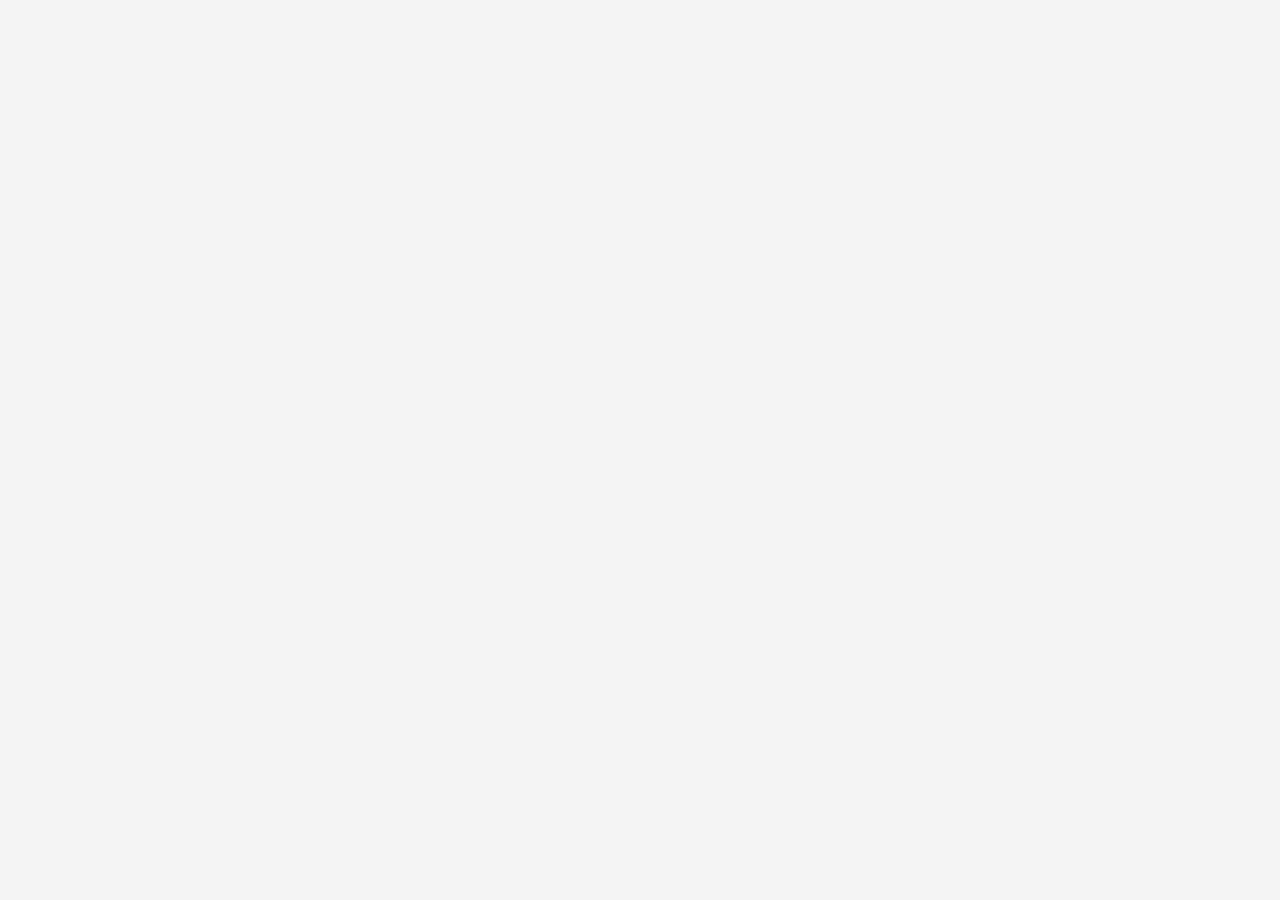
==== index.html @ 5d9fece8 "Auto-generated commit" ====
<!doctype html>
<html lang="en" data-critters-container>
<head>
  <meta charset="utf-8">
  <title>Portfolio</title>
  <base href="/portfolio/">
  <meta name="viewport" content="width=device-width, initial-scale=1">
  <link rel="icon" type="image/x-icon" href="favicon.ico">
<style>*{margin:0;padding:0;box-sizing:border-box}body{font-family:Lato,sans-serif;background-color:#f4f4f4;color:#000}</style><link rel="stylesheet" href="styles-3CFNO3VF.css" media="print" onload="this.media='all'"><noscript><link rel="stylesheet" href="styles-3CFNO3VF.css"></noscript></head>
<body>
  <app-root></app-root>
<script src="polyfills-6EAL64PA.js" type="module"></script><script src="main-QHVCTXRR.js" type="module"></script></body>
</html>
---- styles-3CFNO3VF.css ----
*{margin:0;padding:0;box-sizing:border-box}body{font-family:Lato,sans-serif;background-color:#f4f4f4;color:#000}h1{font-family:Audiowide,sans-serif;text-align:center}h2{font-family:Trirong,serif;text-align:center}nav{background-color:#a28089;padding:10px;text-align:center}nav ul{list-style-type:none}nav ul li{display:inline;margin-right:20px}nav a{text-decoration:none;color:#fff}footer{background-color:#a28089;padding:0;position:fixed;bottom:0;width:100%}footer nav ul{text-align:center}
---- styles-3CFNO3VF.css ----
*{margin:0;padding:0;box-sizing:border-box}body{font-family:Lato,sans-serif;background-color:#f4f4f4;color:#000}h1{font-family:Audiowide,sans-serif;text-align:center}h2{font-family:Trirong,serif;text-align:center}nav{background-color:#a28089;padding:10px;text-align:center}nav ul{list-style-type:none}nav ul li{display:inline;margin-right:20px}nav a{text-decoration:none;color:#fff}footer{background-color:#a28089;padding:0;position:fixed;bottom:0;width:100%}footer nav ul{text-align:center}
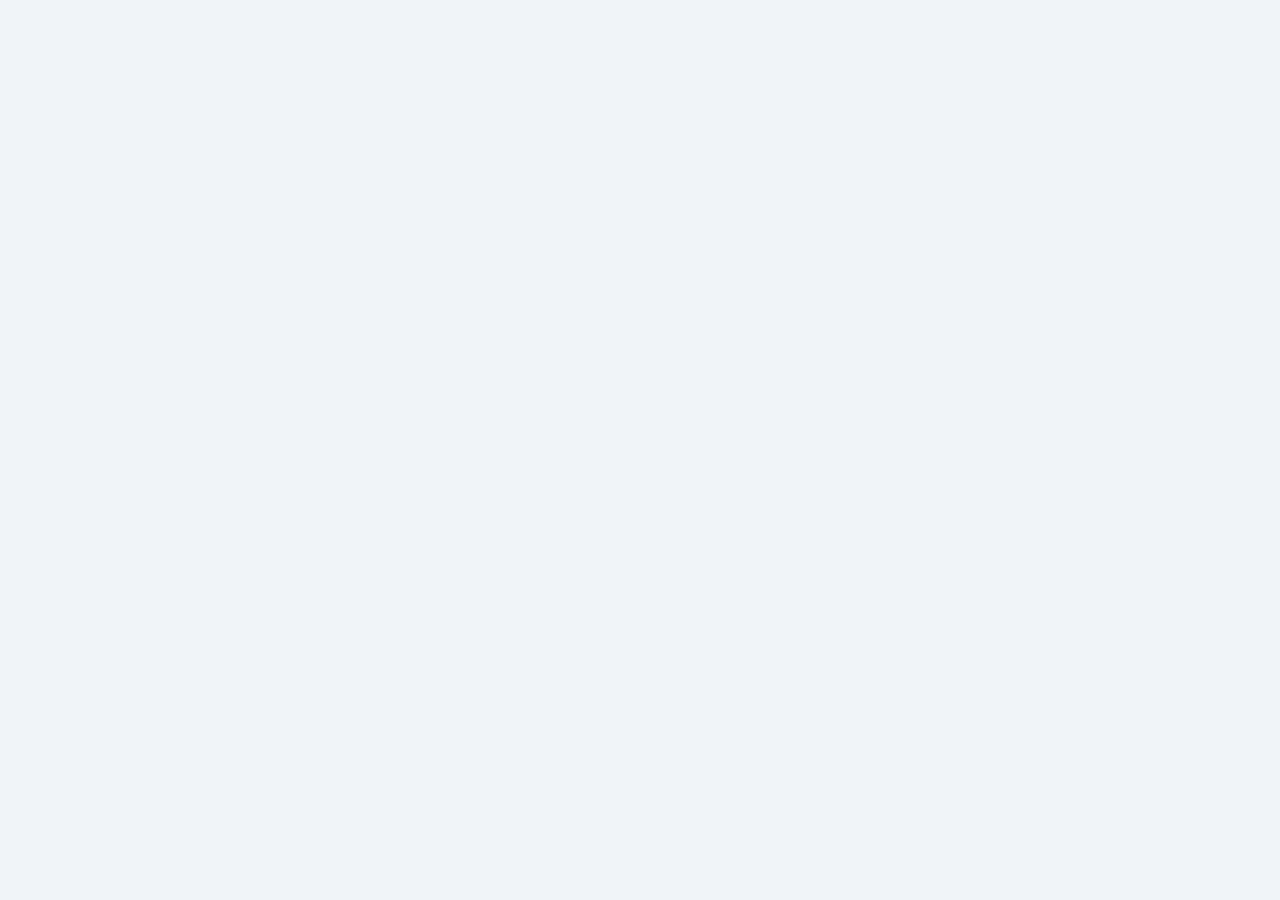
==== commit c3ed71d9: "Auto-generated commit" ====
--- a/index.html
+++ b/index.html
@@ -6,8 +6,8 @@
   <base href="/portfolio/">
   <meta name="viewport" content="width=device-width, initial-scale=1">
   <link rel="icon" type="image/x-icon" href="favicon.ico">
-<style>*{margin:0;padding:0;box-sizing:border-box}body{font-family:Lato,sans-serif;background-color:#f4f4f4;color:#000}</style><link rel="stylesheet" href="styles-3CFNO3VF.css" media="print" onload="this.media='all'"><noscript><link rel="stylesheet" href="styles-3CFNO3VF.css"></noscript></head>
+<style>body{margin:0;padding:0;font-family:Arial,sans-serif;background-color:#f0f4f8;color:#333;line-height:1.6}</style><link rel="stylesheet" href="styles-Y3AUVI5P.css" media="print" onload="this.media='all'"><noscript><link rel="stylesheet" href="styles-Y3AUVI5P.css"></noscript></head>
 <body>
   <app-root></app-root>
-<script src="polyfills-6EAL64PA.js" type="module"></script><script src="main-QHVCTXRR.js" type="module"></script></body>
+<script src="polyfills-6EAL64PA.js" type="module"></script><script src="main-U4PCWRLJ.js" type="module"></script></body>
 </html>
--- a/styles-Y3AUVI5P.css
+++ b/styles-Y3AUVI5P.css
@@ -0,0 +1 @@
+body{margin:0;padding:0;font-family:Arial,sans-serif;background-color:#f0f4f8;color:#333;line-height:1.6}h1,h2,h3,h4,h5,h6{margin:0;padding:0;color:#ff7e5f;text-shadow:1px 1px 2px rgba(0,0,0,.2)}p{margin:0 0 15px}ul{padding-left:20px;list-style-type:none}button{background-color:#ff7e5f;color:#fff;border:none;border-radius:5px;padding:10px 15px;cursor:pointer;transition:background-color .3s}button:hover{background-color:#feb47b}a{text-decoration:none;color:#ff7e5f;transition:color .3s}a:hover{color:#feb47b}.container{max-width:1200px;margin:auto;padding:20px}.card{background:#fff;border-radius:10px;box-shadow:0 4px 12px #0000001a;margin:20px 0;padding:20px}@media (max-width: 768px){h1{font-size:2em}h2{font-size:1.5em}img{max-width:100%;height:auto}}
--- a/styles-Y3AUVI5P.css
+++ b/styles-Y3AUVI5P.css
@@ -0,0 +1 @@
+body{margin:0;padding:0;font-family:Arial,sans-serif;background-color:#f0f4f8;color:#333;line-height:1.6}h1,h2,h3,h4,h5,h6{margin:0;padding:0;color:#ff7e5f;text-shadow:1px 1px 2px rgba(0,0,0,.2)}p{margin:0 0 15px}ul{padding-left:20px;list-style-type:none}button{background-color:#ff7e5f;color:#fff;border:none;border-radius:5px;padding:10px 15px;cursor:pointer;transition:background-color .3s}button:hover{background-color:#feb47b}a{text-decoration:none;color:#ff7e5f;transition:color .3s}a:hover{color:#feb47b}.container{max-width:1200px;margin:auto;padding:20px}.card{background:#fff;border-radius:10px;box-shadow:0 4px 12px #0000001a;margin:20px 0;padding:20px}@media (max-width: 768px){h1{font-size:2em}h2{font-size:1.5em}img{max-width:100%;height:auto}}
